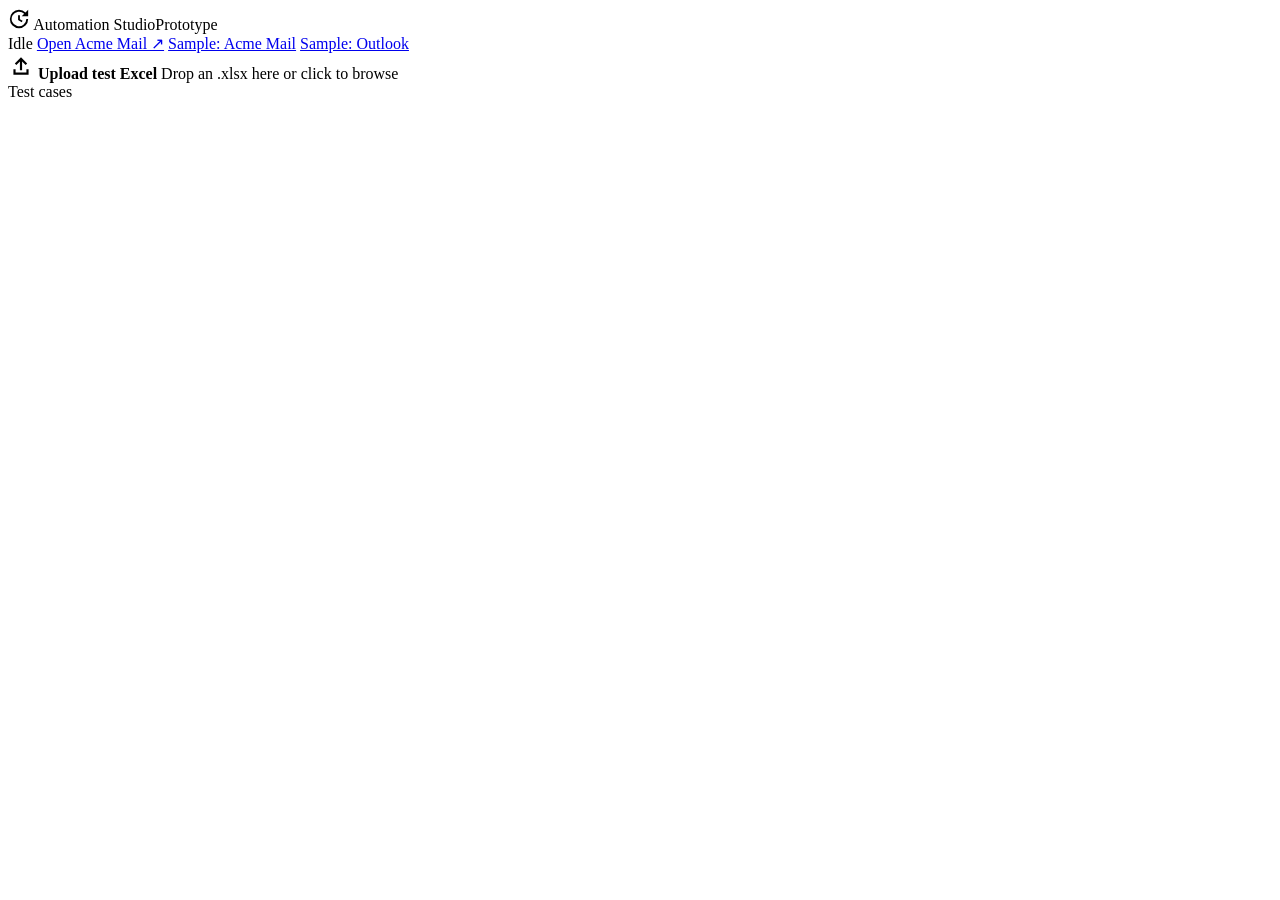
==== app/static/index.html @ eb745553 "Init: First Commit" ====
<!doctype html>
<html lang="en">
<head>
  <meta charset="utf-8">
  <meta name="viewport" content="width=device-width, initial-scale=1">
  <title>Automation Studio</title>
  <link rel="stylesheet" href="/static/styles.css">
</head>
<body>
  <header class="topbar">
    <div class="brand">
      <svg viewBox="0 0 24 24" width="22" height="22" aria-hidden="true"><path fill="currentColor" d="M12 2a10 10 0 1 0 10 10h-2a8 8 0 1 1-2.34-5.66L15 9h7V2l-2.93 2.93A9.97 9.97 0 0 0 12 2Zm-1 6v5l4 2.5.9-1.5-2.9-1.8V8h-2Z"/></svg>
      <span>Automation Studio</span><span class="tag">Prototype</span>
    </div>
    <div class="top-actions">
      <span id="status-pill" class="pill idle">Idle</span>
      <a href="/mail/login" target="_blank" rel="noopener">Open Acme Mail ↗</a>
      <a href="/api/sample?name=acme">Sample: Acme Mail</a>
      <a href="/api/sample?name=outlook">Sample: Outlook</a>
    </div>
  </header>

  <div class="layout">
    <aside class="sidebar">
      <label class="dropzone" id="dropzone">
        <input type="file" id="file-input" accept=".xlsx" hidden>
        <svg viewBox="0 0 24 24" width="26" height="26" aria-hidden="true"><path fill="currentColor" d="M11 16V7.8l-3.3 3.3-1.4-1.4L12 4l5.7 5.7-1.4 1.4L13 7.8V16h-2Zm-6 4v-5h2v3h10v-3h2v5H5Z"/></svg>
        <strong>Upload test Excel</strong>
        <span>Drop an .xlsx here or click to browse</span>
      </label>
      <div class="side-title">Test cases</div>
      <ul id="case-list" class="case-list"></ul>
    </aside>
    <div class="main-col">
      <!-- Live view of the automated browser (container only). Kept outside #main so
           re-rendering the page never reconnects it. -->
      <section id="screen" class="card screen" hidden>
        <div class="screen-head">
          <span class="dotlive"></span><b id="screen-title">Live browser</b>
          <span class="muted" id="screen-hint"></span>
          <a id="screen-pop" target="_blank" rel="noopener">Open in new tab ↗</a>
        </div>
        <iframe id="screen-frame" title="Live view of the automated browser"></iframe>
      </section>
      <main id="main"></main>
    </div>
  </div>

  <div id="lightbox" class="lightbox" hidden><img alt="Step screenshot"></div>
  <script src="/static/app.js"></script>
</body>
</html>
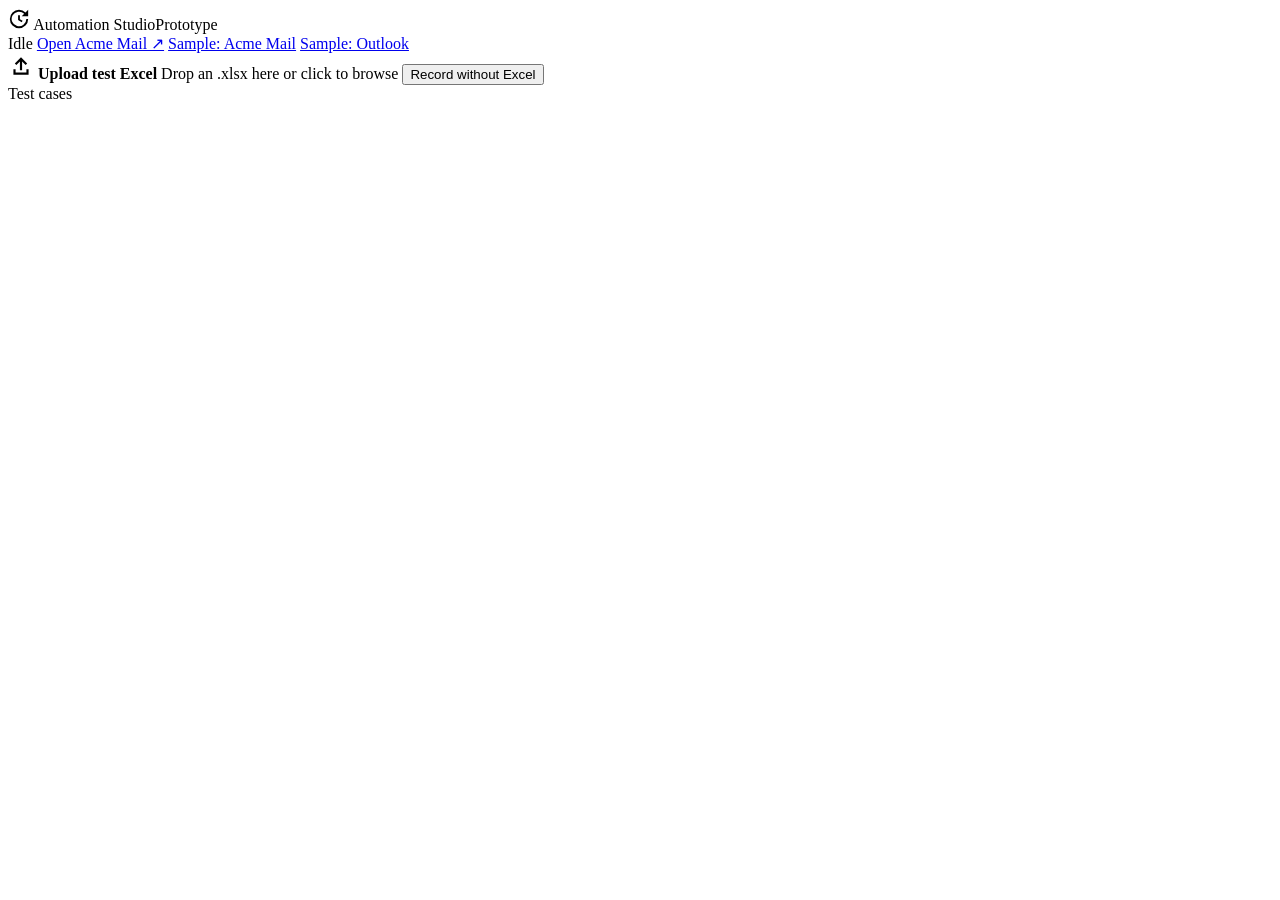
==== commit b70ae257: "Add: Record without excel" ====
--- a/app/static/index.html
+++ b/app/static/index.html
@@ -28,6 +28,7 @@
         <strong>Upload test Excel</strong>
         <span>Drop an .xlsx here or click to browse</span>
       </label>
+      <button class="btn side-new" id="btn-new-rec" data-needs-idle><span class="dot"></span>Record without Excel</button>
       <div class="side-title">Test cases</div>
       <ul id="case-list" class="case-list"></ul>
     </aside>
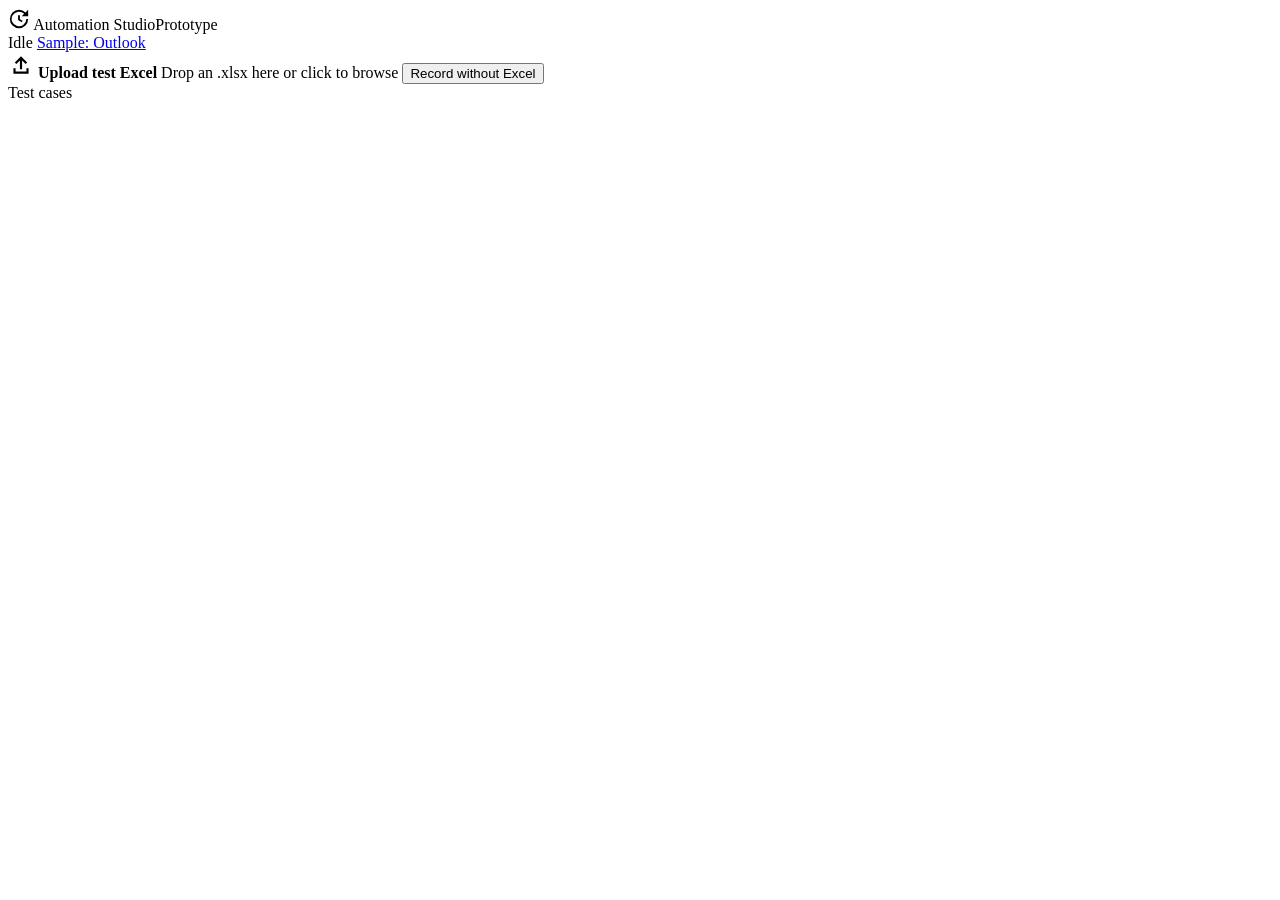
==== commit 1b00590e: "Add: First successful Fusion Instance test" ====
--- a/app/static/index.html
+++ b/app/static/index.html
@@ -14,9 +14,7 @@
     </div>
     <div class="top-actions">
       <span id="status-pill" class="pill idle">Idle</span>
-      <a href="/mail/login" target="_blank" rel="noopener">Open Acme Mail ↗</a>
-      <a href="/api/sample?name=acme">Sample: Acme Mail</a>
-      <a href="/api/sample?name=outlook">Sample: Outlook</a>
+      <a href="/api/sample">Sample: Outlook</a>
     </div>
   </header>
 
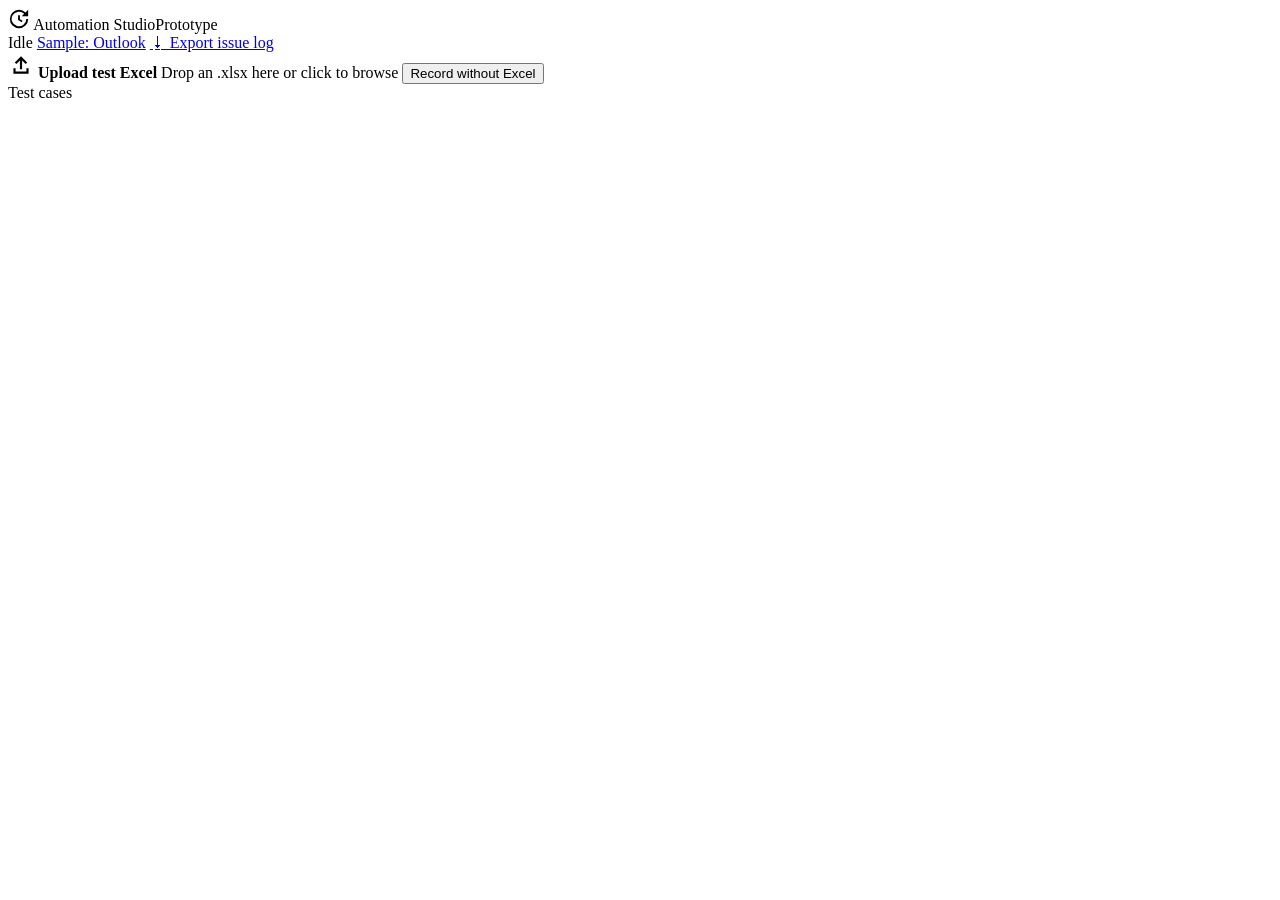
==== commit ea302025: "Add: Detailed test logging" ====
--- a/app/static/index.html
+++ b/app/static/index.html
@@ -15,6 +15,7 @@
     <div class="top-actions">
       <span id="status-pill" class="pill idle">Idle</span>
       <a href="/api/sample">Sample: Outlook</a>
+      <a href="/api/issue-log" id="export-issues" title="Everything needed to look into problems on another computer: every run that did not pass with its full errors, screenshots, page snapshots and Playwright traces, all recording and sign-in logs, and this device's setup, with an Excel summary">⭳ Export issue log</a>
     </div>
   </header>
 
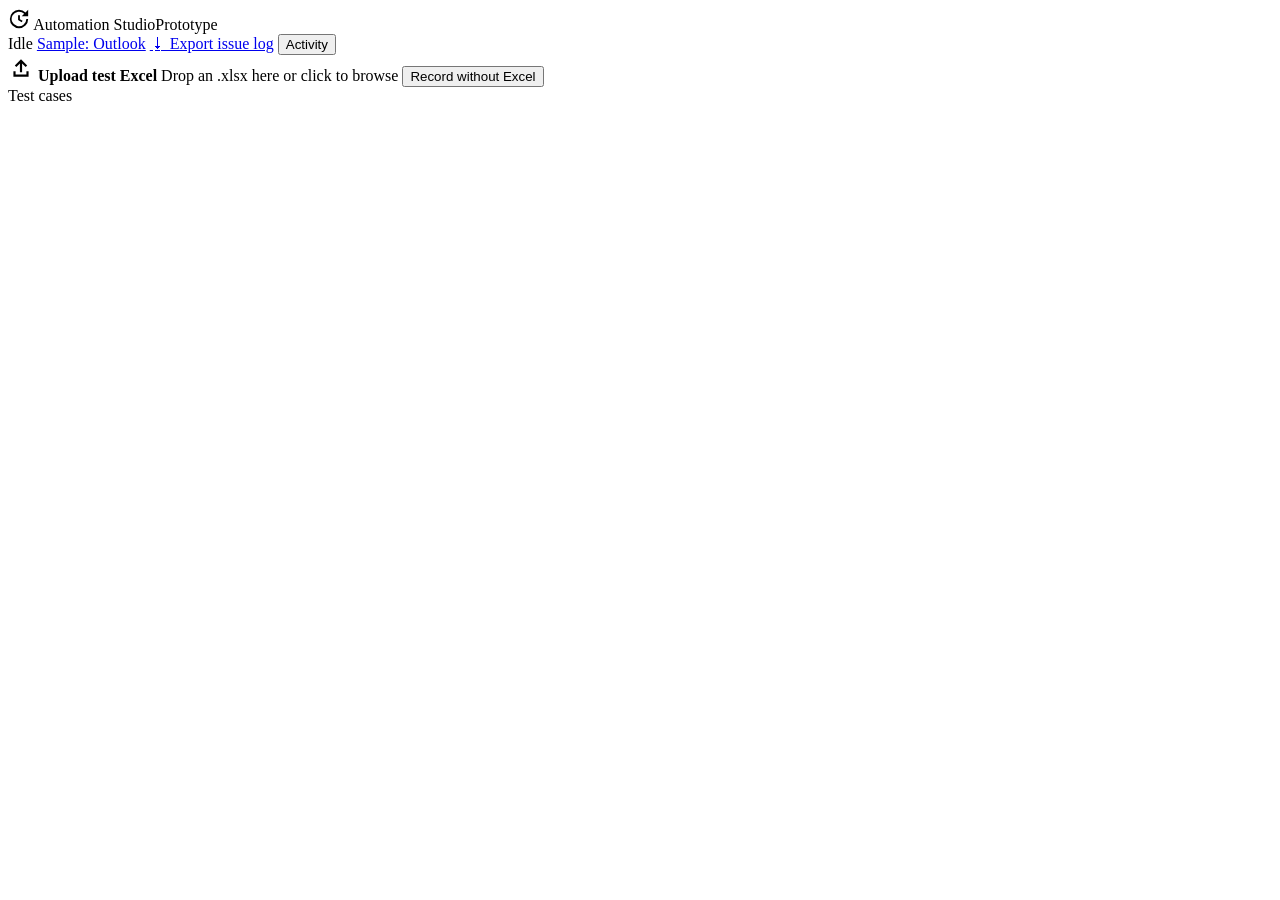
==== commit 5b5d5c93: "Add: Add users" ====
--- a/app/static/index.html
+++ b/app/static/index.html
@@ -16,6 +16,9 @@
       <span id="status-pill" class="pill idle">Idle</span>
       <a href="/api/sample">Sample: Outlook</a>
       <a href="/api/issue-log" id="export-issues" title="Everything needed to look into problems on another computer: every run that did not pass with its full errors, screenshots, page snapshots and Playwright traces, all recording and sign-in logs, and this device's setup, with an Excel summary">⭳ Export issue log</a>
+      <button class="link" id="btn-admin" hidden title="Every test case by everyone, with its status, and what each user has done">Admin</button>
+      <button class="link" id="btn-activity" title="Who uploaded, recorded, ran, stopped or deleted what">Activity</button>
+      <span class="who" id="who" hidden><span>Signed in as <b id="who-name"></b></span><button class="link" id="btn-logout">Sign out</button></span>
     </div>
   </header>
 
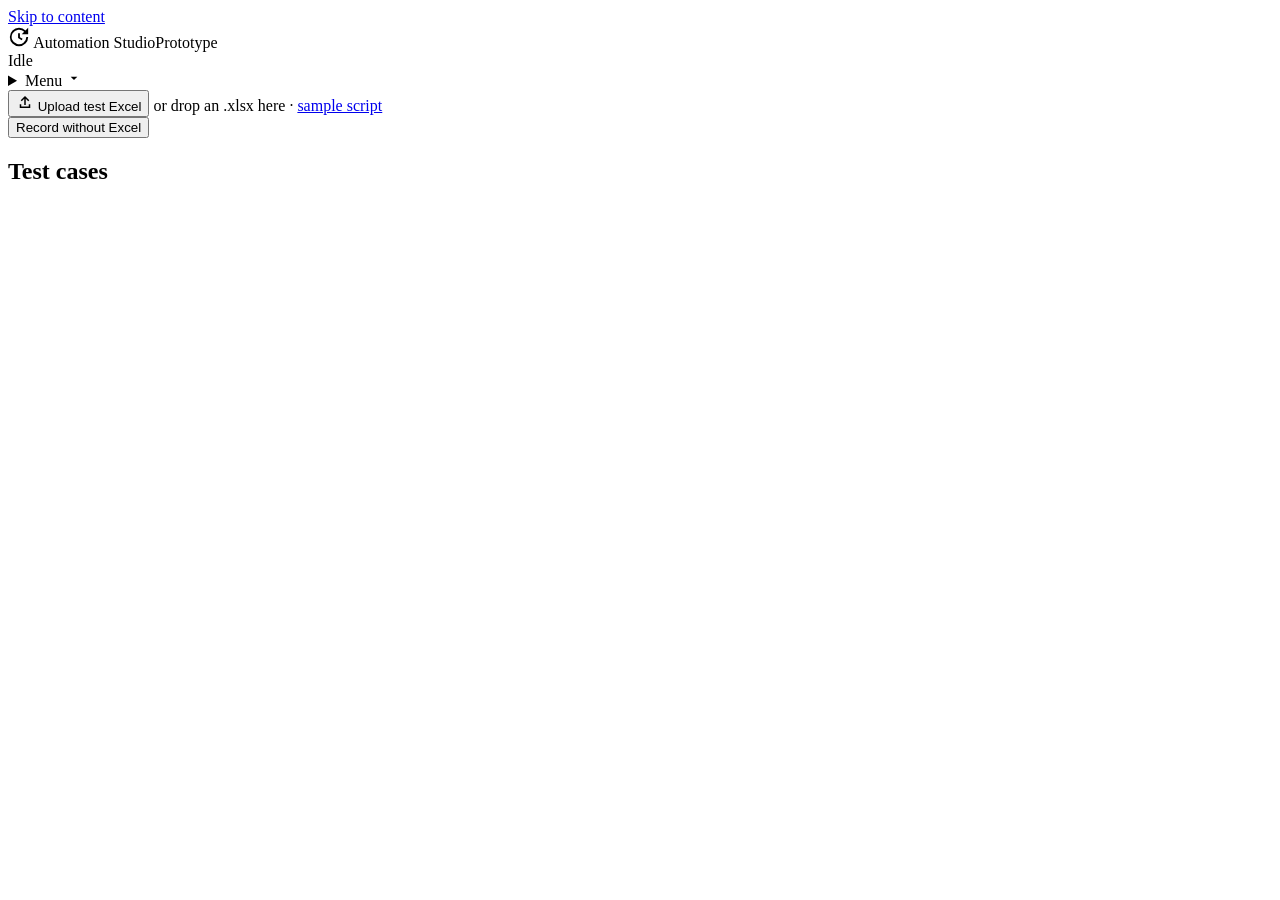
==== commit 0eab1c10: "Dashboard: show why a run ended, mark passes that prove nothing, keyboard access A test case opens o" ====
--- a/app/static/index.html
+++ b/app/static/index.html
@@ -7,49 +7,73 @@
   <link rel="stylesheet" href="/static/styles.css">
 </head>
 <body>
+  <a class="skip" href="#main">Skip to content</a>
   <header class="topbar">
     <div class="brand">
       <svg viewBox="0 0 24 24" width="22" height="22" aria-hidden="true"><path fill="currentColor" d="M12 2a10 10 0 1 0 10 10h-2a8 8 0 1 1-2.34-5.66L15 9h7V2l-2.93 2.93A9.97 9.97 0 0 0 12 2Zm-1 6v5l4 2.5.9-1.5-2.9-1.8V8h-2Z"/></svg>
       <span>Automation Studio</span><span class="tag">Prototype</span>
     </div>
     <div class="top-actions">
-      <span id="status-pill" class="pill idle">Idle</span>
-      <a href="/api/sample">Sample: Outlook</a>
-      <a href="/api/issue-log" id="export-issues" title="Everything needed to look into problems on another computer: every run that did not pass with its full errors, screenshots, page snapshots and Playwright traces, all recording and sign-in logs, and this device's setup, with an Excel summary">⭳ Export issue log</a>
-      <button class="link" id="btn-admin" hidden title="Every test case by everyone, with its status, and what each user has done">Admin</button>
-      <button class="link" id="btn-activity" title="Who uploaded, recorded, ran, stopped or deleted what">Activity</button>
-      <span class="who" id="who" hidden><span>Signed in as <b id="who-name"></b></span><button class="link" id="btn-logout">Sign out</button></span>
+      <span id="status-pill" class="pill idle" role="status">Idle</span>
+      <details class="menu" id="top-menu">
+        <summary class="menu-btn"><span id="who-name">Menu</span>
+          <svg viewBox="0 0 24 24" width="16" height="16" aria-hidden="true"><path fill="currentColor" d="m7 10 5 5 5-5H7Z"/></svg></summary>
+        <div class="menu-list" role="menu">
+          <button role="menuitem" id="btn-activity">Activity <small>Who uploaded, recorded, ran or deleted what</small></button>
+          <button role="menuitem" id="btn-admin" hidden>Admin overview <small>Every test case by everyone</small></button>
+          <a role="menuitem" href="/api/issue-log" id="export-issues">Export issue log <small>Every run that did not pass, with errors, screenshots and traces, as a ZIP</small></a>
+          <button role="menuitem" id="btn-help">How it works</button>
+          <button role="menuitem" id="btn-logout" hidden>Sign out</button>
+        </div>
+      </details>
     </div>
   </header>
 
-  <div class="layout">
-    <aside class="sidebar">
-      <label class="dropzone" id="dropzone">
+  <div class="layout" id="layout">
+    <aside class="sidebar" aria-label="Test cases">
+      <div class="dropzone" id="dropzone">
         <input type="file" id="file-input" accept=".xlsx" hidden>
-        <svg viewBox="0 0 24 24" width="26" height="26" aria-hidden="true"><path fill="currentColor" d="M11 16V7.8l-3.3 3.3-1.4-1.4L12 4l5.7 5.7-1.4 1.4L13 7.8V16h-2Zm-6 4v-5h2v3h10v-3h2v5H5Z"/></svg>
-        <strong>Upload test Excel</strong>
-        <span>Drop an .xlsx here or click to browse</span>
-      </label>
-      <button class="btn side-new" id="btn-new-rec" data-needs-idle><span class="dot"></span>Record without Excel</button>
-      <div class="side-title">Test cases</div>
-      <ul id="case-list" class="case-list"></ul>
+        <button class="btn upload-btn" id="btn-upload" type="button">
+          <svg viewBox="0 0 24 24" width="18" height="18" aria-hidden="true"><path fill="currentColor" d="M11 16V7.8l-3.3 3.3-1.4-1.4L12 4l5.7 5.7-1.4 1.4L13 7.8V16h-2Zm-6 4v-5h2v3h10v-3h2v5H5Z"/></svg>
+          Upload test Excel</button>
+        <span id="upload-hint">or drop an .xlsx here · <a href="/api/sample">sample script</a></span>
+      </div>
+      <button class="btn side-new" id="btn-new-rec" type="button" data-needs-idle><span class="dot"></span>Record without Excel</button>
+      <div class="side-head">
+        <h2 class="side-title" id="cases-title">Test cases</h2>
+        <input type="search" id="case-filter" placeholder="Filter" aria-label="Filter test cases" hidden>
+      </div>
+      <ul id="case-list" class="case-list" aria-labelledby="cases-title"></ul>
     </aside>
     <div class="main-col">
       <!-- Live view of the automated browser (container only). Kept outside #main so
            re-rendering the page never reconnects it. -->
-      <section id="screen" class="card screen" hidden>
+      <section id="screen" class="card screen" hidden aria-label="Live browser">
         <div class="screen-head">
-          <span class="dotlive"></span><b id="screen-title">Live browser</b>
+          <span class="dotlive" aria-hidden="true"></span><b id="screen-title">Live browser</b>
           <span class="muted" id="screen-hint"></span>
-          <a id="screen-pop" target="_blank" rel="noopener">Open in new tab ↗</a>
+          <a id="screen-pop" target="_blank" rel="noopener">Open in new tab</a>
         </div>
         <iframe id="screen-frame" title="Live view of the automated browser"></iframe>
       </section>
-      <main id="main"></main>
+      <main id="main" tabindex="-1"></main>
     </div>
   </div>
 
-  <div id="lightbox" class="lightbox" hidden><img alt="Step screenshot"></div>
+  <dialog id="lightbox" class="lightbox" aria-label="Step screenshot">
+    <div class="lb-bar"><span id="lb-caption"></span>
+      <span class="lb-nav"><button class="btn small" id="lb-prev">Previous</button>
+      <button class="btn small" id="lb-next">Next</button>
+      <button class="btn small" id="lb-close">Close</button></span></div>
+  </dialog>
+  <dialog id="confirm" class="confirm" aria-labelledby="cf-title" aria-describedby="cf-body">
+    <form method="dialog">
+      <h2 id="cf-title"></h2>
+      <div id="cf-body"></div>
+      <div class="foot"><button class="btn" value="cancel" id="cf-cancel">Cancel</button><button class="btn primary" value="ok" id="cf-ok">OK</button></div>
+    </form>
+  </dialog>
+  <div id="announcer" class="sr-only" aria-live="polite"></div>
   <script src="/static/app.js"></script>
 </body>
 </html>
